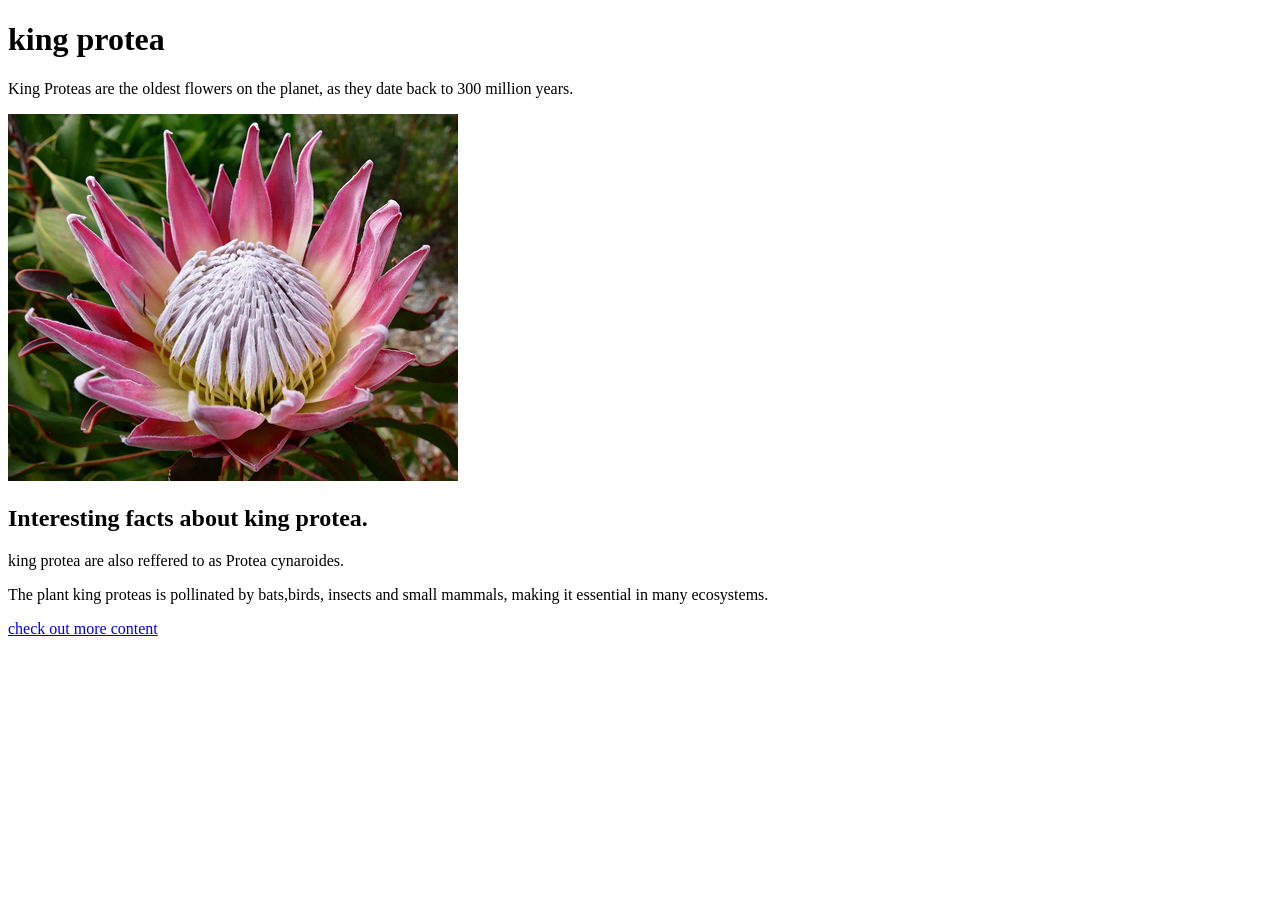
==== index.html @ 943a2476 "Updated.index.html" ====
<!DOCTYPE html>
  <html lang="en">
  
    <head>
       <meta charset="UTF-8">
       <title>flowers bloom</title>
    </head>
 
    <body>
       <h1>king protea</h1>
      
       <p>King Proteas are the oldest flowers on the planet, as they date back to 300 million years.</p>

       <img src="IMG-20231021-WA0002.jpg" alt="the-king-protea-flower" width="450" height="367"/>

       <h2>Interesting facts about king protea.</h2>

        <p>king protea are also reffered to as Protea cynaroides.</p>
        <p>The plant king proteas is pollinated by bats,birds, insects and small mammals, making it essential in many ecosystems.</p>
        <a href="The_Garden_Of_Eden.html">check out more content</a>

    </body>
 </html>
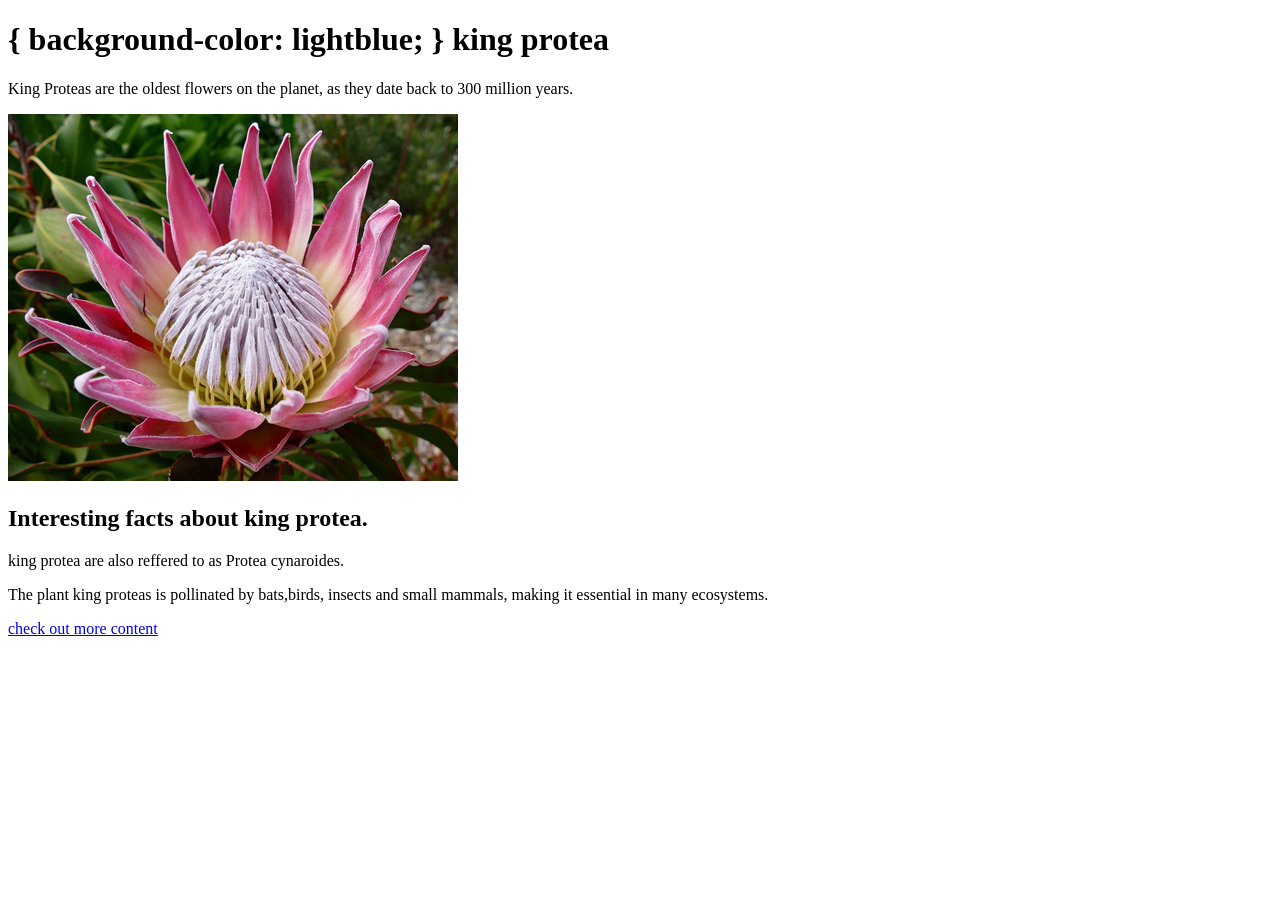
==== commit 8a6e6d50: "Add files via upload" ====
--- a/index.html
+++ b/index.html
@@ -3,11 +3,21 @@
   
     <head>
        <meta charset="UTF-8">
+       <link rel="stylesheet" href="My_styles_css">
        <title>flowers bloom</title>
+       <style>
+       <link rel="stylesheet"
+       href="my_style_css">
+       </style>
     </head>
  
     <body>
-       <h1>king protea</h1>
+
+       <h1> {
+       background-color: lightblue;
+       }
+         king protea</h1>
+       
       
        <p>King Proteas are the oldest flowers on the planet, as they date back to 300 million years.</p>
 
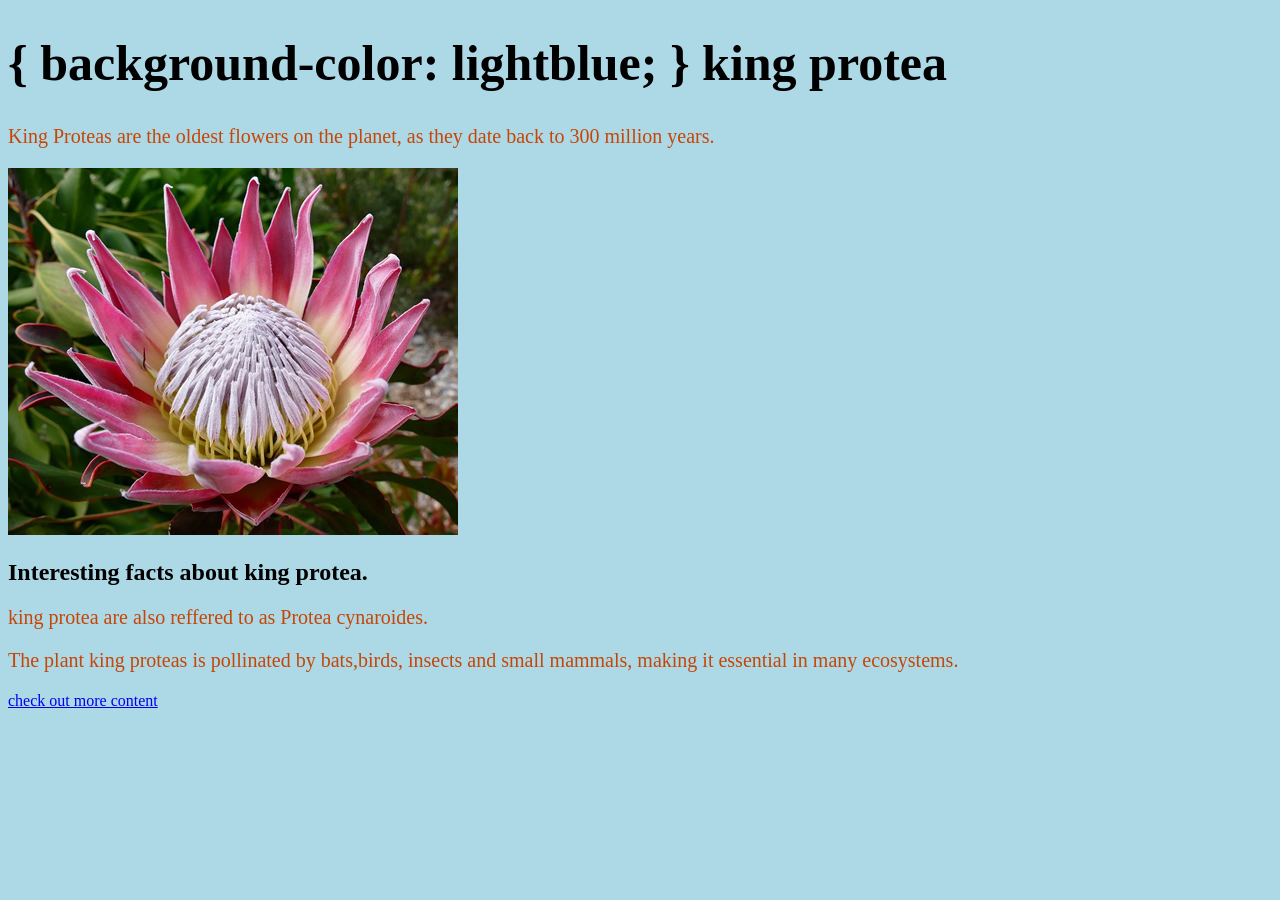
==== commit b9af5546: "Update index.html" ====
--- a/index.html
+++ b/index.html
@@ -3,7 +3,7 @@
   
     <head>
        <meta charset="UTF-8">
-       <link rel="stylesheet" href="My_styles_css">
+       <link rel="stylesheet" href="styles.css">
        <title>flowers bloom</title>
        <style>
        <link rel="stylesheet"
@@ -30,4 +30,4 @@
         <a href="The_Garden_Of_Eden.html">check out more content</a>
 
     </body>
- </html>+ </html>
--- a/styles.css
+++ b/styles.css
@@ -0,0 +1,15 @@
+body {
+    background-color: lightblue;
+}
+
+h1 {
+    color: black;
+    font-size: 50px;
+    font-weight: bold;
+}
+
+p {
+    color: rgb(198, 70, 5);
+    font-family: verdana;
+    font-size: 20px;
+}
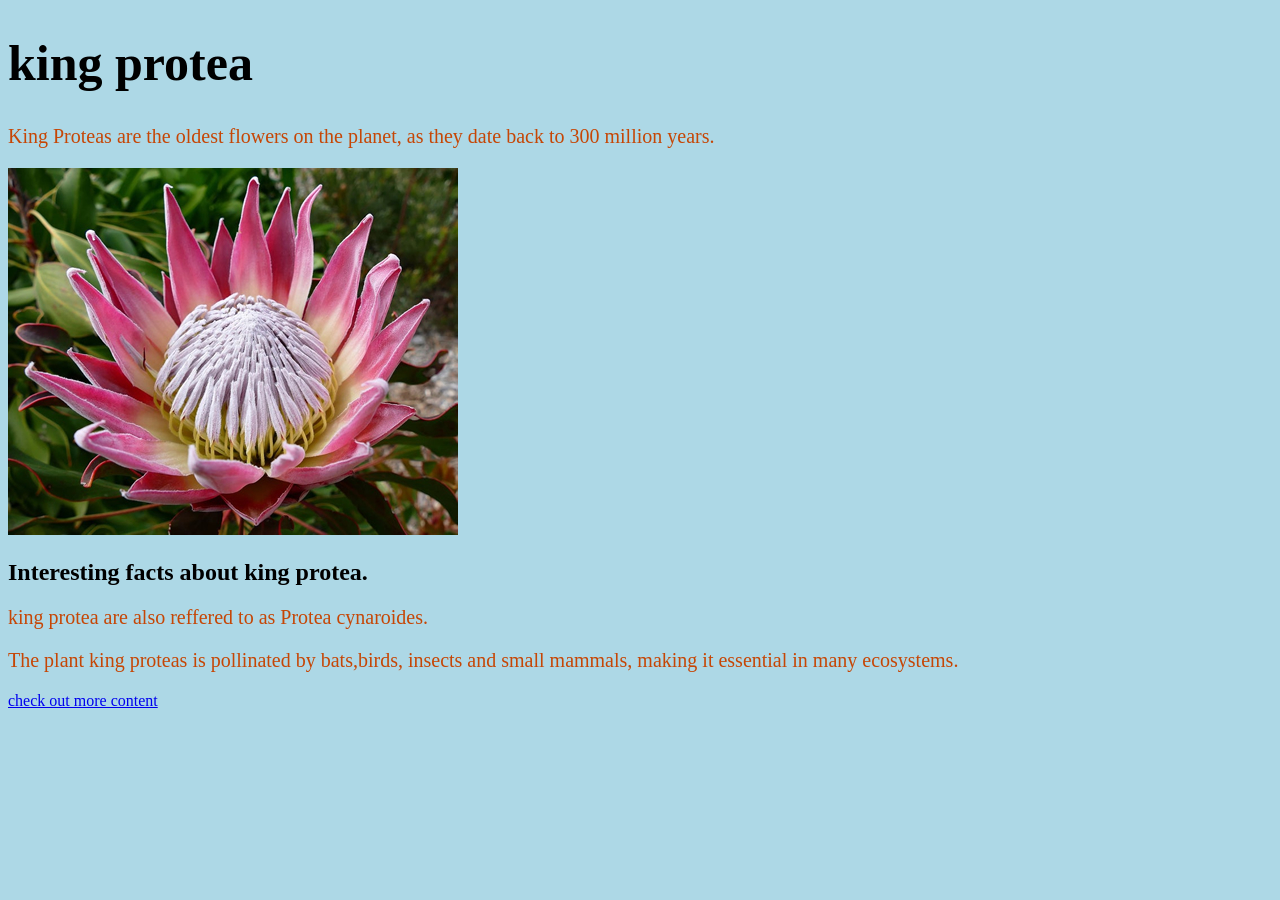
==== commit 90b96290: "Update index.html" ====
--- a/index.html
+++ b/index.html
@@ -5,18 +5,11 @@
        <meta charset="UTF-8">
        <link rel="stylesheet" href="styles.css">
        <title>flowers bloom</title>
-       <style>
-       <link rel="stylesheet"
-       href="my_style_css">
-       </style>
     </head>
  
     <body>
 
-       <h1> {
-       background-color: lightblue;
-       }
-         king protea</h1>
+       <h1>king protea</h1>
        
       
        <p>King Proteas are the oldest flowers on the planet, as they date back to 300 million years.</p>
